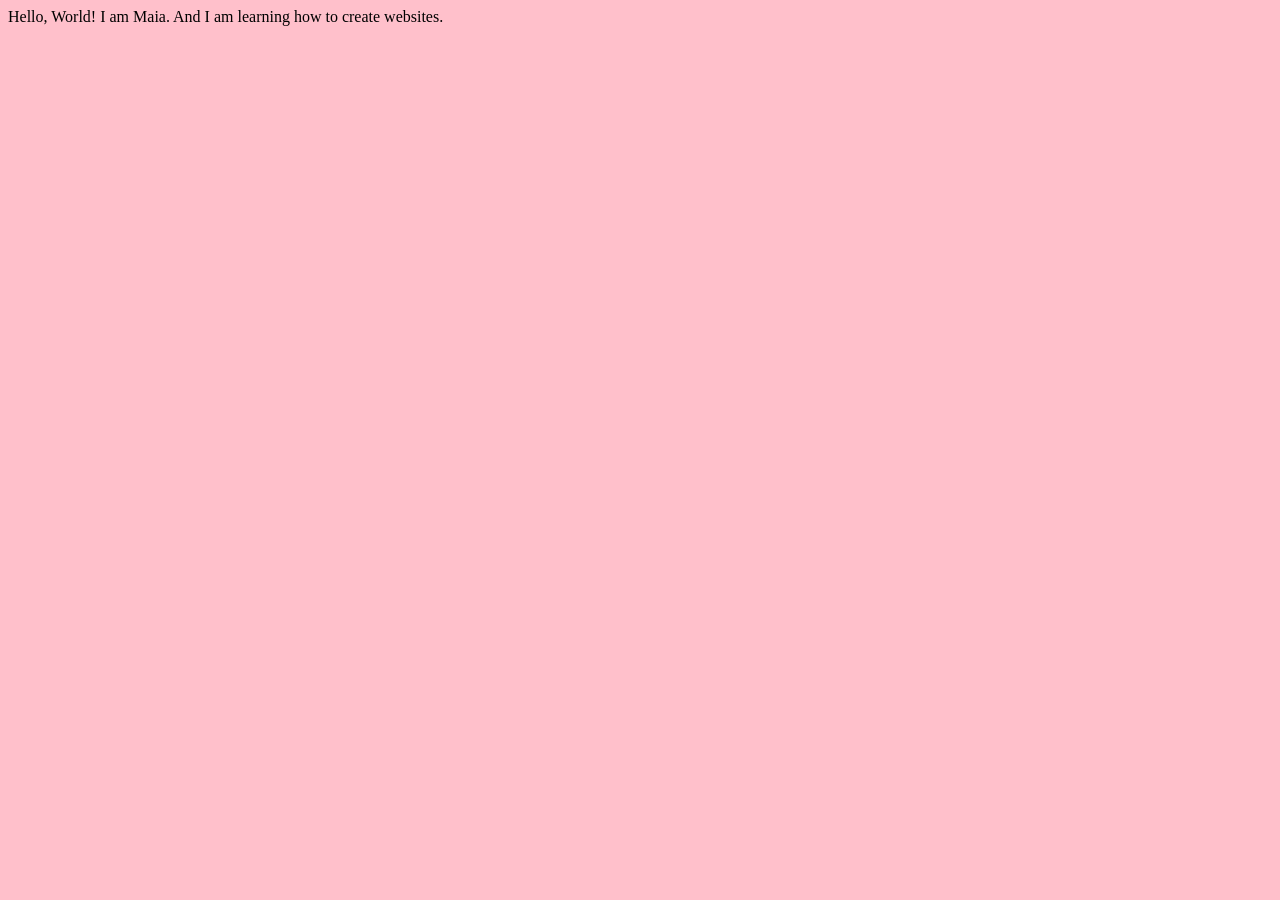
==== index.html @ 0918ad2b "Add files via upload Added index.html and style.css file" ====
<!DOCTYPE html>
<html lang="en">
<head>
    <meta charset="UTF-8">
    <meta name="viewport" content="width=device-width, initial-scale=1.0">
    <title>Maia's first website</title>
    <link rel="stylesheet" href="styles.css">
</head>
<body>
    Hello, World! I am Maia. And I am learning how to create websites.
</body>
</html>
---- styles.css ----
body {
    background-color: pink;
}
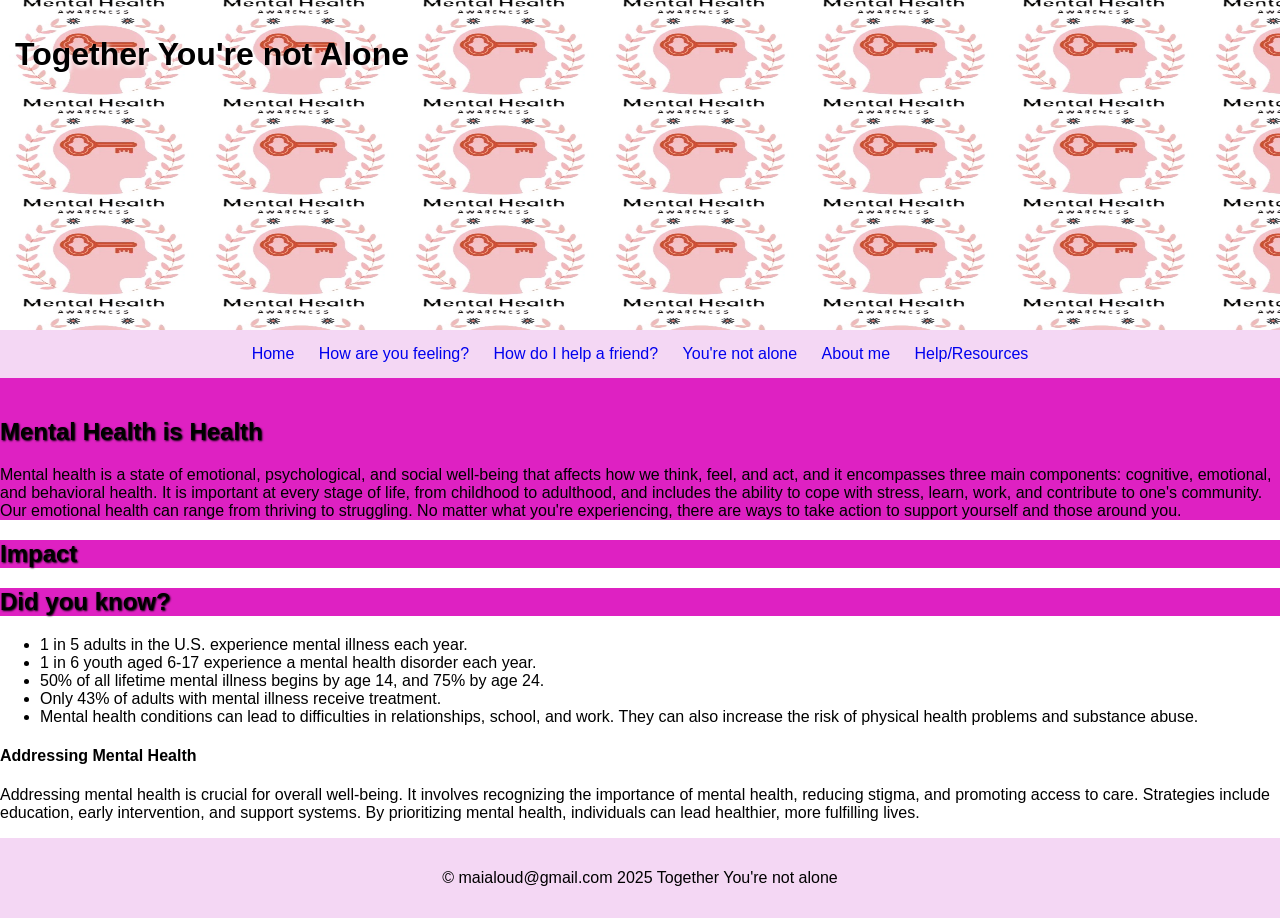
==== commit a617310e: "Add files via upload My website called together youre not alone" ====
--- a/index.html
+++ b/index.html
@@ -3,10 +3,56 @@
 <head>
     <meta charset="UTF-8">
     <meta name="viewport" content="width=device-width, initial-scale=1.0">
-    <title>Maia's first website</title>
-    <link rel="stylesheet" href="styles.css">
+    <title>Together You're not Alone</title>
+    <link rel="stylesheet" href="together.css"> <!-- Connects CSS file -->
 </head>
 <body>
-    Hello, World! I am Maia. And I am learning how to create websites.
+
+    <header>
+        <h1>Together You're not Alone</h1>
+    </header>
+
+    <nav>
+        <a href="#index.html">Home</a>
+        <a href="#Feeling.html">How are you feeling?</a>
+        <a href="#Friend.html">How do I help a friend?</a>
+        <a href="#Not Alone.html">You're not alone</a>
+        <a href="#About.html">About me</a> 
+        <a href="#Resources.html">Help/Resources</a>
+    </nav>
+
+    <main>
+        <h2>Mental Health is Health</h2>
+        <p>Mental health is a state of emotional, psychological, and social well-being that affects how we think, 
+            feel, and act, and it encompasses three main components: cognitive, emotional, and behavioral health. 
+            It is important at every stage of life, from childhood to adulthood, and includes the ability to cope 
+            with stress, learn, work, and contribute to one's community. Our emotional health can range from 
+            thriving to struggling. No matter what you're experiencing, there are ways to take action to support 
+            yourself and those around you.</p>
+    </main>
+
+    <h2>Impact</h2>
+    <section>
+        <h2>Did you know?</h2>
+        <ul>
+            <li>1 in 5 adults in the U.S. experience mental illness each year.</li>
+            <li>1 in 6 youth aged 6-17 experience a mental health disorder each year.</li>
+            <li>50% of all lifetime mental illness begins by age 14, and 75% by age 24.</li>
+            <li>Only 43% of adults with mental illness receive treatment.</li>
+            <li>Mental health conditions can lead to difficulties in relationships, school, and work. 
+                They can also increase the risk of physical health problems and substance abuse.</li>
+        </ul>
+    </section>
+    <h4>Addressing Mental Health</h4>
+    <section>
+        <p>Addressing mental health is crucial for overall well-being. It involves recognizing the importance 
+            of mental health, reducing stigma, and promoting access to care. Strategies include education, 
+            early intervention, and support systems. By prioritizing mental health, individuals can lead 
+            healthier, more fulfilling lives.</p>
+
+    <footer>
+        <p>&copy; maialoud@gmail.com 2025 Together You're not alone</p>
+    </footer>
+
 </body>
-</html>+</html>
--- a/together.css
+++ b/together.css
@@ -0,0 +1,47 @@
+body {
+    font-family: Arial, sans-serif;
+    margin: 0;
+    padding: 0;
+}
+#wrapper {
+	background-color: #F4D7F4;
+	background-image:linear-gradient(to bottom, #FFFFFF,#F4D7F4);
+	margin: auto;
+	border: 1px solid #FFFFFF;
+	box-shadow: 3px 3px 3px #333333;
+}
+header {
+    background-color: #DE21C2;
+    background-image: url(creative.jpg);
+    background-repeat: repeat;
+    background-size:200px 100px;
+    background-position: left;
+    padding: 15px;
+    text-align: left;
+    height: 300px;
+}
+
+nav, footer {
+   
+    background-color: #F4d7F4;
+    padding: 15px;
+    text-align: center;
+}
+
+nav a {
+    margin: 0 10px;
+    text-decoration: none;
+}
+
+main {
+    padding-top: 20px;
+    text-align: left;
+    background-color: #DE21C2;
+}
+h1 {
+    text-shadow: 2px 2px 4px #FFFFFF;
+}
+h2 {
+    background-color: #DE21C2;
+    text-shadow: 1px 1px 2px #000000;
+}
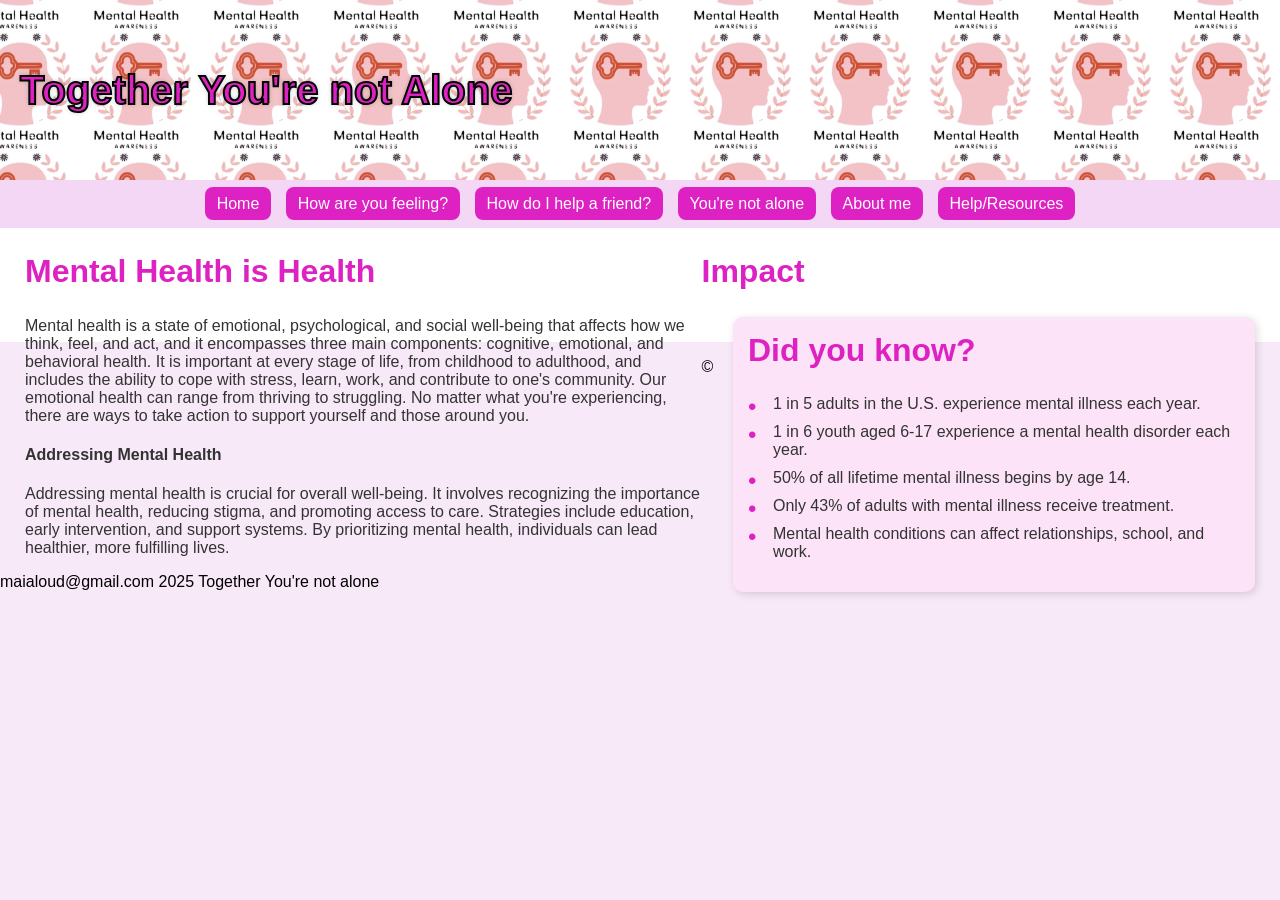
==== commit bd184f65: "Add files via upload New index and css style sheet" ====
--- a/index.html
+++ b/index.html
@@ -13,42 +13,47 @@
     </header>
 
     <nav>
-        <a href="#index.html">Home</a>
-        <a href="#Feeling.html">How are you feeling?</a>
-        <a href="#Friend.html">How do I help a friend?</a>
-        <a href="#Not Alone.html">You're not alone</a>
-        <a href="#About.html">About me</a> 
-        <a href="#Resources.html">Help/Resources</a>
+        <a href="index.html">Home</a>
+        <a href="Feeling.html">How are you feeling?</a>
+        <a href="Friend.html">How do I help a friend?</a>
+        <a href="Not Alone.html">You're not alone</a>
+        <a href="About.html">About me</a> 
+        <a href="Resources.html">Help/Resources</a>
     </nav>
 
     <main>
-        <h2>Mental Health is Health</h2>
-        <p>Mental health is a state of emotional, psychological, and social well-being that affects how we think, 
-            feel, and act, and it encompasses three main components: cognitive, emotional, and behavioral health. 
-            It is important at every stage of life, from childhood to adulthood, and includes the ability to cope 
-            with stress, learn, work, and contribute to one's community. Our emotional health can range from 
-            thriving to struggling. No matter what you're experiencing, there are ways to take action to support 
-            yourself and those around you.</p>
-    </main>
+         <div class="content-left">
+            <h2>Mental Health is Health</h2>
+             <p>Mental health is a state of emotional, psychological, and social well-being that affects how we think, 
+                feel, and act, and it encompasses three main components: cognitive, emotional, and behavioral health. 
+                It is important at every stage of life, from childhood to adulthood, and includes the ability to cope 
+                with stress, learn, work, and contribute to one's community. Our emotional health can range from 
+                thriving to struggling. No matter what you're experiencing, there are ways to take action to support 
+                yourself and those around you.</p>
 
-    <h2>Impact</h2>
-    <section>
-        <h2>Did you know?</h2>
-        <ul>
-            <li>1 in 5 adults in the U.S. experience mental illness each year.</li>
-            <li>1 in 6 youth aged 6-17 experience a mental health disorder each year.</li>
-            <li>50% of all lifetime mental illness begins by age 14, and 75% by age 24.</li>
-            <li>Only 43% of adults with mental illness receive treatment.</li>
-            <li>Mental health conditions can lead to difficulties in relationships, school, and work. 
-                They can also increase the risk of physical health problems and substance abuse.</li>
-        </ul>
-    </section>
-    <h4>Addressing Mental Health</h4>
+     <h4>Addressing Mental Health</h4>
     <section>
         <p>Addressing mental health is crucial for overall well-being. It involves recognizing the importance 
             of mental health, reducing stigma, and promoting access to care. Strategies include education, 
             early intervention, and support systems. By prioritizing mental health, individuals can lead 
             healthier, more fulfilling lives.</p>
+    </section>
+         </div>
+    
+
+    <h2>Impact</h2>
+    <section class="didyouknow">
+    <h2>Did you know?</h2>
+    <ul>
+        <li>1 in 5 adults in the U.S. experience mental illness each year.</li>
+        <li>1 in 6 youth aged 6-17 experience a mental health disorder each year.</li>
+        <li>50% of all lifetime mental illness begins by age 14.</li>
+        <li>Only 43% of adults with mental illness receive treatment.</li>
+        <li>Mental health conditions can affect relationships, school, and work.</li>
+    </ul>
+</section>
+   
+</main>
 
     <footer>
         <p>&copy; maialoud@gmail.com 2025 Together You're not alone</p>
--- a/together.css
+++ b/together.css
@@ -1,47 +1,117 @@
+
 body {
-    font-family: Arial, sans-serif;
+    font-family: Arial, Helvetica, sans-serif;
     margin: 0;
     padding: 0;
+    background-color: #f8e9f8;
 }
+
 #wrapper {
-	background-color: #F4D7F4;
-	background-image:linear-gradient(to bottom, #FFFFFF,#F4D7F4);
-	margin: auto;
-	border: 1px solid #FFFFFF;
-	box-shadow: 3px 3px 3px #333333;
+    max-width: 1100px;
+    margin: auto;
+    background-color: #ffffff;
+    border: 1px solid #ffffff;
+    box-shadow: 0 4px 10px rgba(0,0,0,0.2);
+    overflow: hidden;
 }
+
 header {
     background-color: #DE21C2;
-    background-image: url(creative.jpg);
-    background-repeat: repeat;
-    background-size:200px 100px;
-    background-position: left;
-    padding: 15px;
-    text-align: left;
-    height: 300px;
+    background-image: url("creative.jpg");
+    background-repeat: repeat;        /* Repeats the image */
+    background-size: 120px 120px;     /* Adjust size of repeated pattern */
+    background-position: right center;/* Image appears on the RIGHT side */
+
+    display: flex;
+    align-items: center;              /* Vertically centers the title */
+    justify-content: flex-start;      /* Keep the title on the left */
+    
+    padding: 20px;
+    height: 140px;                    /* Clean, smaller header */
+    color: white;
 }
 
-nav, footer {
-   
-    background-color: #F4d7F4;
+header h1 {
+    margin: 0;
+    font-size: 2.5em;
+    color: #DE21C2; /* Pink text */
+
+    /* Outline effect */
+    -webkit-text-stroke: 2px black;
+    text-shadow: 2px black;
+
+    text-shadow: 0 0 5px rgba(0,0,0,0.3);
+}
+
+nav {
+    background-color: #F4D7F4; /* Light pink */
     padding: 15px;
     text-align: center;
 }
 
 nav a {
-    margin: 0 10px;
+    background-color: #DE21C2; /* Pink buttons */
+    color: white;
+    padding: 8px 12px;
+    margin: 5px;
     text-decoration: none;
+    border-radius: 8px;
+}
+
+nav a:hover {
+    background-color: #DE21C2;
+    color: white;
 }
 
 main {
-    padding-top: 20px;
-    text-align: left;
-    background-color: #DE21C2;
+    padding: 25px;
+    background-color: #fff;
+    color: #333;
 }
-h1 {
-    text-shadow: 2px 2px 4px #FFFFFF;
+
+h2 {
+    font-size: 2em;
+    color: #DE21C2;
+    margin-top: 0;
+    text-shadow: 1px
 }
-h2 {
-    background-color: #DE21C2;
-    text-shadow: 1px 1px 2px #000000;
+
+.didyouknow {
+    width: 40%;
+    float: right; 
+    background-color: #FCE3F8;
+    padding: 15px;
+    border-radius: 10px;
+    box-shadow: 2px 2px 8px rgba(0,0,0,0.15);
 }
+
+.didyouknow ul {
+    list-style: none;
+    padding-left: 0;
+}
+
+.didyouknow li {
+    margin-bottom: 10px;
+    padding-left: 25px;
+    position: relative;
+}
+
+.didyouknow li::before {
+    content: "•";
+    color: #DE21C2;
+    font-size: 24px;
+    position: absolute;
+    left: 0;
+    top: -2px;
+}
+.content-left {
+    width: 55%;          
+    float: left;
+}
+
+.content-left h2,
+.content-left p,
+.content-left h4,
+.content-left section {
+    text-align: left;      
+}
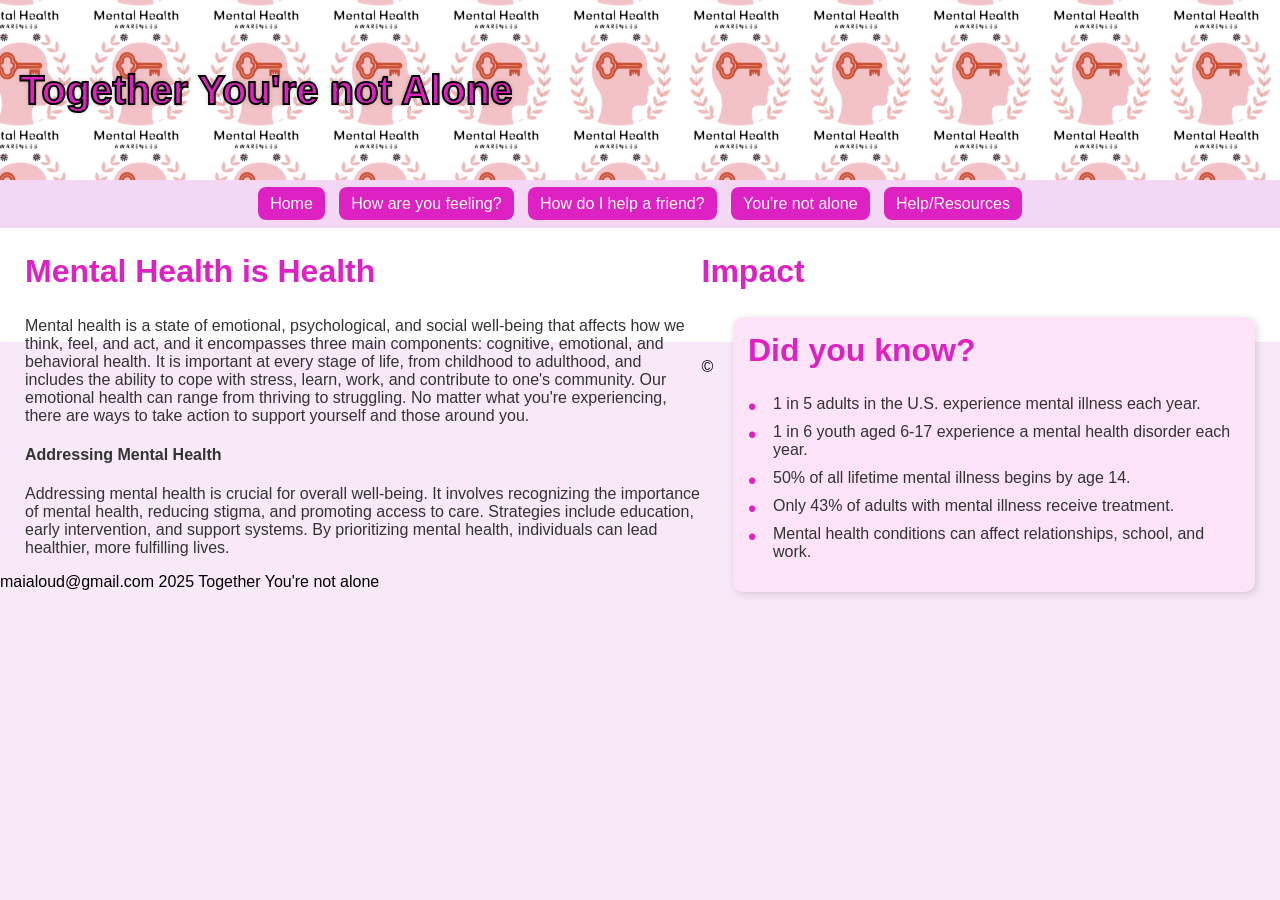
==== commit f1e3b600: "Add files via upload All files from website" ====
--- a/index.html
+++ b/index.html
@@ -17,7 +17,6 @@
         <a href="Feeling.html">How are you feeling?</a>
         <a href="Friend.html">How do I help a friend?</a>
         <a href="Not Alone.html">You're not alone</a>
-        <a href="About.html">About me</a> 
         <a href="Resources.html">Help/Resources</a>
     </nav>
 
